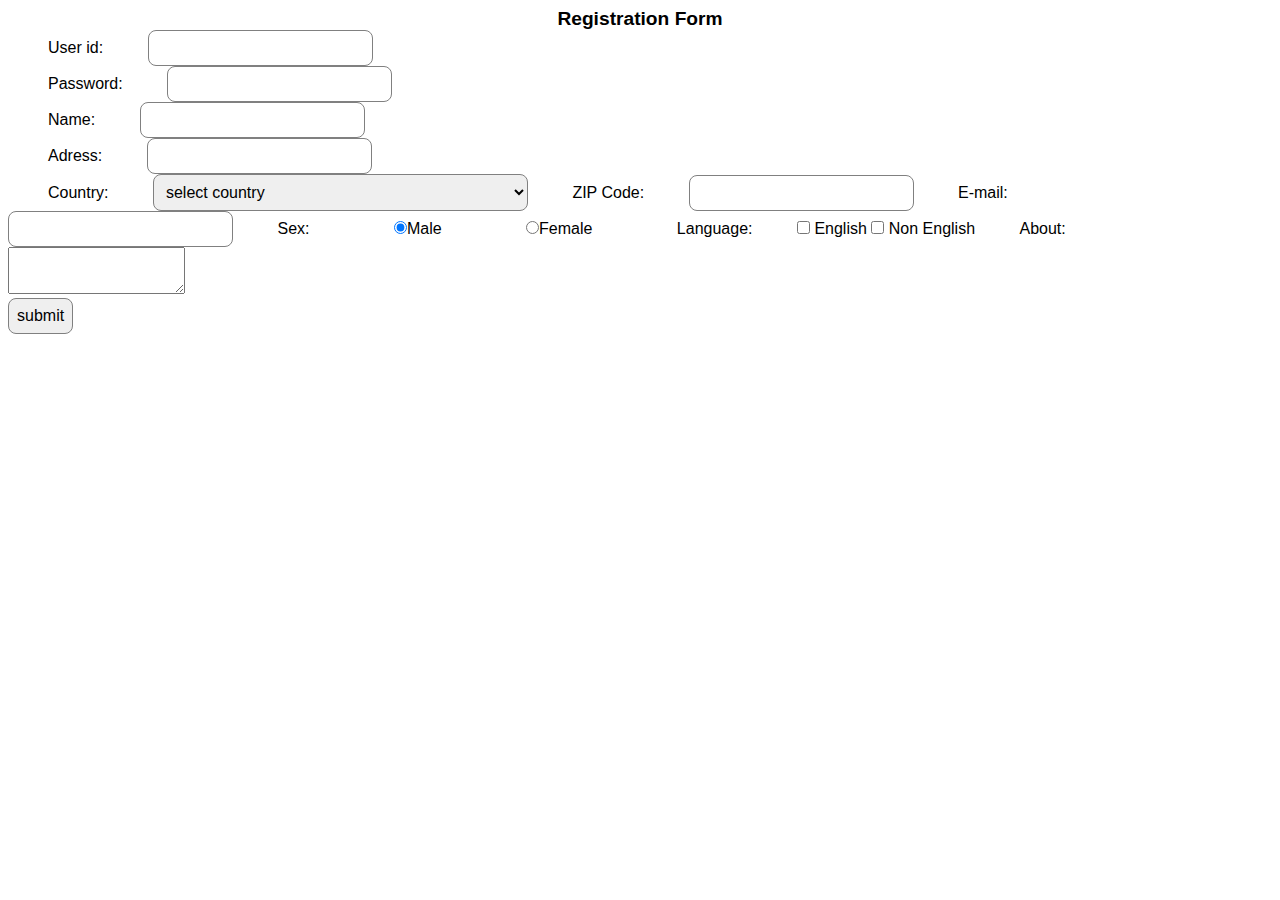
==== Forms.html @ 98f33f43 "forms upload need structure" ====
<!DOCTYPE html>
<html lang="en">

<head>
    <meta charset="UTF-8">
    <meta http-equiv="X-UA-Compatible" content="IE=edge">
    <meta name="viewport" content="width=device-width, initial-scale=1.0">
    <link rel="results" href="Reslts.html">
    <link rel="stylesheet" type="text/css" href="Style.css">
    <title>Registration Form</title>
</head>

<body>
    <form>
        <Div id="heading">Registration Form</Div>
        <div class="content">


            <label for="user id">User id:</label>
            <input name="User id" required><br>


            <label>Password:</label>
            <input type="Password" required><br>


            <label>Name:</label>
            <input name="Name" required><br>


            <label>Adress:</label>
            <input type="Adress" required><br>


            <label>Country:</label>
            <select id="country" required name="country">
                <option>select country</option>
                <option value="AF">Afghanistan</option>
                <option value="AX">Aland Islands</option>
                <option value="AL">Albania</option>
                <option value="DZ">Algeria</option>
                <option value="AS">American Samoa</option>
                <option value="AD">Andorra</option>
                <option value="AO">Angola</option>
                <option value="AI">Anguilla</option>
                <option value="AQ">Antarctica</option>
                <option value="AG">Antigua and Barbuda</option>
                <option value="AR">Argentina</option>
                <option value="AM">Armenia</option>
                <option value="AW">Aruba</option>
                <option value="AU">Australia</option>
                <option value="AT">Austria</option>
                <option value="AZ">Azerbaijan</option>
                <option value="BS">Bahamas</option>
                <option value="BH">Bahrain</option>
                <option value="BD">Bangladesh</option>
                <option value="BB">Barbados</option>
                <option value="BY">Belarus</option>
                <option value="BE">Belgium</option>
                <option value="BZ">Belize</option>
                <option value="BJ">Benin</option>
                <option value="BM">Bermuda</option>
                <option value="BT">Bhutan</option>
                <option value="BO">Bolivia</option>
                <option value="BQ">Bonaire, Sint Eustatius and Saba</option>
                <option value="BA">Bosnia and Herzegovina</option>
                <option value="BW">Botswana</option>
                <option value="BV">Bouvet Island</option>
                <option value="BR">Brazil</option>
                <option value="IO">British Indian Ocean Territory</option>
                <option value="BN">Brunei Darussalam</option>
                <option value="BG">Bulgaria</option>
                <option value="BF">Burkina Faso</option>
                <option value="BI">Burundi</option>
                <option value="KH">Cambodia</option>
                <option value="CM">Cameroon</option>
                <option value="CA">Canada</option>
                <option value="CV">Cape Verde</option>
                <option value="KY">Cayman Islands</option>
                <option value="CF">Central African Republic</option>
                <option value="TD">Chad</option>
                <option value="CL">Chile</option>
                <option value="CN">China</option>
                <option value="CX">Christmas Island</option>
                <option value="CC">Cocos (Keeling) Islands</option>
                <option value="CO">Colombia</option>
                <option value="KM">Comoros</option>
                <option value="CG">Congo</option>
                <option value="CD">Congo, Democratic Republic of the Congo</option>
                <option value="CK">Cook Islands</option>
                <option value="CR">Costa Rica</option>
                <option value="CI">Cote D'Ivoire</option>
                <option value="HR">Croatia</option>
                <option value="CU">Cuba</option>
                <option value="CW">Curacao</option>
                <option value="CY">Cyprus</option>
                <option value="CZ">Czech Republic</option>
                <option value="DK">Denmark</option>
                <option value="DJ">Djibouti</option>
                <option value="DM">Dominica</option>
                <option value="DO">Dominican Republic</option>
                <option value="EC">Ecuador</option>
                <option value="EG">Egypt</option>
                <option value="SV">El Salvador</option>
                <option value="GQ">Equatorial Guinea</option>
                <option value="ER">Eritrea</option>
                <option value="EE">Estonia</option>
                <option value="ET">Ethiopia</option>
                <option value="FK">Falkland Islands (Malvinas)</option>
                <option value="FO">Faroe Islands</option>
                <option value="FJ">Fiji</option>
                <option value="FI">Finland</option>
                <option value="FR">France</option>
                <option value="GF">French Guiana</option>
                <option value="PF">French Polynesia</option>
                <option value="TF">French Southern Territories</option>
                <option value="GA">Gabon</option>
                <option value="GM">Gambia</option>
                <option value="GE">Georgia</option>
                <option value="DE">Germany</option>
                <option value="GH">Ghana</option>
                <option value="GI">Gibraltar</option>
                <option value="GR">Greece</option>
                <option value="GL">Greenland</option>
                <option value="GD">Grenada</option>
                <option value="GP">Guadeloupe</option>
                <option value="GU">Guam</option>
                <option value="GT">Guatemala</option>
                <option value="GG">Guernsey</option>
                <option value="GN">Guinea</option>
                <option value="GW">Guinea-Bissau</option>
                <option value="GY">Guyana</option>
                <option value="HT">Haiti</option>
                <option value="HM">Heard Island and Mcdonald Islands</option>
                <option value="VA">Holy See (Vatican City State)</option>
                <option value="HN">Honduras</option>
                <option value="HK">Hong Kong</option>
                <option value="HU">Hungary</option>
                <option value="IS">Iceland</option>
                <option value="IN">India</option>
                <option value="ID">Indonesia</option>
                <option value="IR">Iran, Islamic Republic of</option>
                <option value="IQ">Iraq</option>
                <option value="IE">Ireland</option>
                <option value="IM">Isle of Man</option>
                <option value="IL">Israel</option>
                <option value="IT">Italy</option>
                <option value="JM">Jamaica</option>
                <option value="JP">Japan</option>
                <option value="JE">Jersey</option>
                <option value="JO">Jordan</option>
                <option value="KZ">Kazakhstan</option>
                <option value="KE">Kenya</option>
                <option value="KI">Kiribati</option>
                <option value="KP">Korea, Democratic People's Republic of</option>
                <option value="KR">Korea, Republic of</option>
                <option value="XK">Kosovo</option>
                <option value="KW">Kuwait</option>
                <option value="KG">Kyrgyzstan</option>
                <option value="LA">Lao People's Democratic Republic</option>
                <option value="LV">Latvia</option>
                <option value="LB">Lebanon</option>
                <option value="LS">Lesotho</option>
                <option value="LR">Liberia</option>
                <option value="LY">Libyan Arab Jamahiriya</option>
                <option value="LI">Liechtenstein</option>
                <option value="LT">Lithuania</option>
                <option value="LU">Luxembourg</option>
                <option value="MO">Macao</option>
                <option value="MK">Macedonia, the Former Yugoslav Republic of</option>
                <option value="MG">Madagascar</option>
                <option value="MW">Malawi</option>
                <option value="MY">Malaysia</option>
                <option value="MV">Maldives</option>
                <option value="ML">Mali</option>
                <option value="MT">Malta</option>
                <option value="MH">Marshall Islands</option>
                <option value="MQ">Martinique</option>
                <option value="MR">Mauritania</option>
                <option value="MU">Mauritius</option>
                <option value="YT">Mayotte</option>
                <option value="MX">Mexico</option>
                <option value="FM">Micronesia, Federated States of</option>
                <option value="MD">Moldova, Republic of</option>
                <option value="MC">Monaco</option>
                <option value="MN">Mongolia</option>
                <option value="ME">Montenegro</option>
                <option value="MS">Montserrat</option>
                <option value="MA">Morocco</option>
                <option value="MZ">Mozambique</option>
                <option value="MM">Myanmar</option>
                <option value="NA">Namibia</option>
                <option value="NR">Nauru</option>
                <option value="NP">Nepal</option>
                <option value="NL">Netherlands</option>
                <option value="AN">Netherlands Antilles</option>
                <option value="NC">New Caledonia</option>
                <option value="NZ">New Zealand</option>
                <option value="NI">Nicaragua</option>
                <option value="NE">Niger</option>
                <option value="NG">Nigeria</option>
                <option value="NU">Niue</option>
                <option value="NF">Norfolk Island</option>
                <option value="MP">Northern Mariana Islands</option>
                <option value="NO">Norway</option>
                <option value="OM">Oman</option>
                <option value="PK">Pakistan</option>
                <option value="PW">Palau</option>
                <option value="PS">Palestinian Territory, Occupied</option>
                <option value="PA">Panama</option>
                <option value="PG">Papua New Guinea</option>
                <option value="PY">Paraguay</option>
                <option value="PE">Peru</option>
                <option value="PH">Philippines</option>
                <option value="PN">Pitcairn</option>
                <option value="PL">Poland</option>
                <option value="PT">Portugal</option>
                <option value="PR">Puerto Rico</option>
                <option value="QA">Qatar</option>
                <option value="RE">Reunion</option>
                <option value="RO">Romania</option>
                <option value="RU">Russian Federation</option>
                <option value="RW">Rwanda</option>
                <option value="BL">Saint Barthelemy</option>
                <option value="SH">Saint Helena</option>
                <option value="KN">Saint Kitts and Nevis</option>
                <option value="LC">Saint Lucia</option>
                <option value="MF">Saint Martin</option>
                <option value="PM">Saint Pierre and Miquelon</option>
                <option value="VC">Saint Vincent and the Grenadines</option>
                <option value="WS">Samoa</option>
                <option value="SM">San Marino</option>
                <option value="ST">Sao Tome and Principe</option>
                <option value="SA">Saudi Arabia</option>
                <option value="SN">Senegal</option>
                <option value="RS">Serbia</option>
                <option value="CS">Serbia and Montenegro</option>
                <option value="SC">Seychelles</option>
                <option value="SL">Sierra Leone</option>
                <option value="SG">Singapore</option>
                <option value="SX">Sint Maarten</option>
                <option value="SK">Slovakia</option>
                <option value="SI">Slovenia</option>
                <option value="SB">Solomon Islands</option>
                <option value="SO">Somalia</option>
                <option value="ZA">South Africa</option>
                <option value="GS">South Georgia and the South Sandwich Islands</option>
                <option value="SS">South Sudan</option>
                <option value="ES">Spain</option>
                <option value="LK">Sri Lanka</option>
                <option value="SD">Sudan</option>
                <option value="SR">Suriname</option>
                <option value="SJ">Svalbard and Jan Mayen</option>
                <option value="SZ">Swaziland</option>
                <option value="SE">Sweden</option>
                <option value="CH">Switzerland</option>
                <option value="SY">Syrian Arab Republic</option>
                <option value="TW">Taiwan, Province of China</option>
                <option value="TJ">Tajikistan</option>
                <option value="TZ">Tanzania, United Republic of</option>
                <option value="TH">Thailand</option>
                <option value="TL">Timor-Leste</option>
                <option value="TG">Togo</option>
                <option value="TK">Tokelau</option>
                <option value="TO">Tonga</option>
                <option value="TT">Trinidad and Tobago</option>
                <option value="TN">Tunisia</option>
                <option value="TR">Turkey</option>
                <option value="TM">Turkmenistan</option>
                <option value="TC">Turks and Caicos Islands</option>
                <option value="TV">Tuvalu</option>
                <option value="UG">Uganda</option>
                <option value="UA">Ukraine</option>
                <option value="AE">United Arab Emirates</option>
                <option value="GB">United Kingdom</option>
                <option value="US">United States</option>
                <option value="UM">United States Minor Outlying Islands</option>
                <option value="UY">Uruguay</option>
                <option value="UZ">Uzbekistan</option>
                <option value="VU">Vanuatu</option>
                <option value="VE">Venezuela</option>
                <option value="VN">Viet Nam</option>
                <option value="VG">Virgin Islands, British</option>
                <option value="VI">Virgin Islands, U.s.</option>
                <option value="WF">Wallis and Futuna</option>
                <option value="EH">Western Sahara</option>
                <option value="YE">Yemen</option>
                <option value="ZM">Zambia</option>
                <option value="ZW">Zimbabwe</option>
            </select>


            <label>ZIP Code:</label>
            <input name="ZIP Code" inputmode="numeric" required>


            <label>E-mail:</label>
            <input type="Email" size="20" required>


            <label>Sex:</label>
            <label>
                <input type="radio" name="country" value="RSA" checked><span>Male
            </label>

            <label>
                <input type="radio" name="country" value="UK"><span>Female
            </label>


            <label>Language:</label>

            <input type="checkbox" name="Language" value="English"> English

            <input type="checkbox" name="Language" value="Non English"> Non English


            <label>About:</label>
            <textarea rows="3" cols="20" placeholder="About:">
              </textarea required><br>
           

           

             <input type="submit" value="submit">
        </Div>    
    </form>
    
</body>
</html>
---- Style.css ----
* {
  margin: 0;
  padding: 0;
  box-sizing: border-box;
  font-family: sans-serif;
}

#heading {
  display: flex;
  justify-content: center;
  align-items: center;
  font-size: larger;
  font-weight: bolder;
}

body {
  margin: 0;
  padding: 0.5rem;
  font-family: sans-serif;
  display: flex;
  justify-content: center;
  align-items: center;
}

label {
  display: flexbox;
  margin: 1rem;
  padding: 1.5rem;
  justify-content: center;
  align-content: center;
}

select,
input {
  padding: 0.5rem;
  font-size: 1rem;
  border-radius: 8px;
  border: 1px solid grey;
  text-align: justify;
}

.content {
  justify-content: center;
  display: block;
}
input:focus {
  outline: 0;
  border: 1px solid blue;
}

label:focus-within {
  color: blue;
}
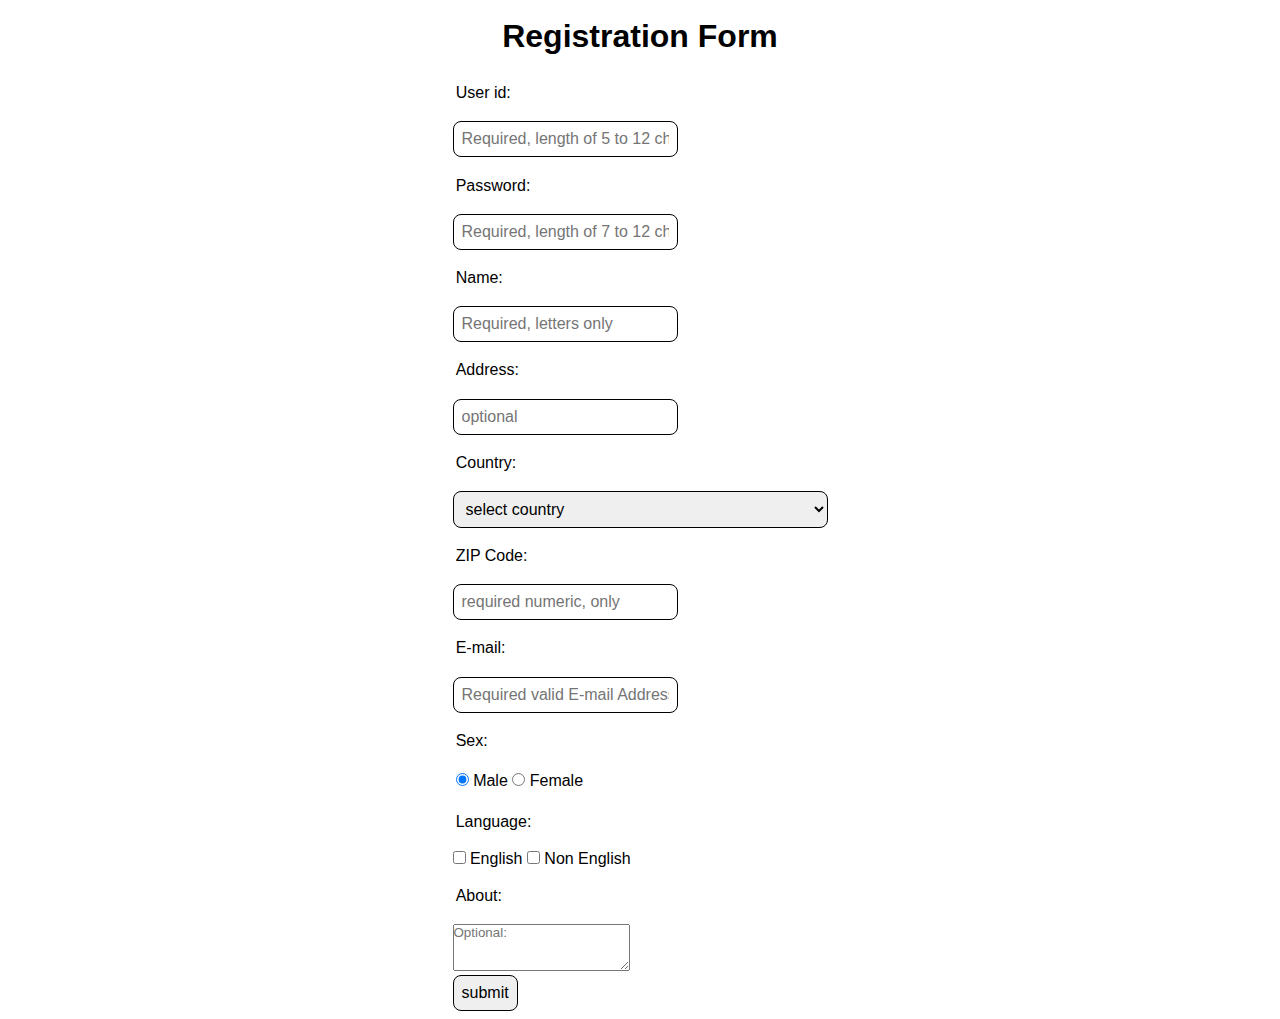
==== commit 1853987d: "tried a different look" ====
--- a/Forms.html
+++ b/Forms.html
@@ -12,28 +12,31 @@
 
 <body>
     <form>
-        <Div id="heading">Registration Form</Div>
-        <div class="content">
-
-
+        <span id="heading">
+            <h1>Registration Form</h1>
+        </span>
+        <span class="content">
             <label for="user id">User id:</label>
-            <input name="User id" required><br>
-
-
+            <input name="User_id" required placeholder="Required, length of 5 to 12 characters">
+            <br>
+        </span>
+        <span>
             <label>Password:</label>
-            <input type="Password" required><br>
-
-
+            <input type="Password" required placeholder="Required, length of 7 to 12 characters">
+            <br>
+        </span>
+        <span>
             <label>Name:</label>
-            <input name="Name" required><br>
-
-
-            <label>Adress:</label>
-            <input type="Adress" required><br>
-
-
+            <input name="Name" required placeholder="Required, letters only">
+            <br>
+        </span>
+        <span>
+            <label>Address:</label>
+            <input type="Address" placeholder="optional">
+        </span>
+        <span>
             <label>Country:</label>
-            <select id="country" required name="country">
+            <select id="country" required placeholder="Required" name="country">
                 <option>select country</option>
                 <option value="AF">Afghanistan</option>
                 <option value="AX">Aland Islands</option>
@@ -171,7 +174,7 @@
                 <option value="MG">Madagascar</option>
                 <option value="MW">Malawi</option>
                 <option value="MY">Malaysia</option>
-                <option value="MV">Maldives</option>
+                <option value="MV">Malspanes</option>
                 <option value="ML">Mali</option>
                 <option value="MT">Malta</option>
                 <option value="MH">Marshall Islands</option>
@@ -288,43 +291,41 @@
                 <option value="ZM">Zambia</option>
                 <option value="ZW">Zimbabwe</option>
             </select>
-
-
+        </span>
+        <span>
             <label>ZIP Code:</label>
-            <input name="ZIP Code" inputmode="numeric" required>
-
-
+            <input name="ZIP Code" inputmode="numeric" required placeholder="required numeric, only">
+        </span>
+        <span>
             <label>E-mail:</label>
-            <input type="Email" size="20" required>
-
-
+            <input type="Email" size="20" required placeholder="Required valid E-mail Address only">
+        </span>
+        <span>
             <label>Sex:</label>
             <label>
-                <input type="radio" name="country" value="RSA" checked><span>Male
+                <input type="radio" name="Sex" value="Male" checked required placeholder="Required">
+                <span>
+                    Male
+                    <input type="radio" name="Sex" value="Female" required placeholder="Required">
+                    <span>
+                        Female
             </label>
+        </span>
+        <span>
+            <label>
+                Language:
+            </label required>
+            <input type="checkbox" name="Language" value="English">
+            English
+            <input type="checkbox" name="Language" value="Non English">
+            Non English
+        </span>
+        <label>About:</label>
+        <textarea rows="3" cols="20" placeholder="Optional:"></textarea>
+        <br>
+        <input type="submit" value="submit">
+        </span>
+    </form>
+</body>
 
-            <label>
-                <input type="radio" name="country" value="UK"><span>Female
-            </label>
-
-
-            <label>Language:</label>
-
-            <input type="checkbox" name="Language" value="English"> English
-
-            <input type="checkbox" name="Language" value="Non English"> Non English
-
-
-            <label>About:</label>
-            <textarea rows="3" cols="20" placeholder="About:">
-              </textarea required><br>
-           
-
-           
-
-             <input type="submit" value="submit">
-        </Div>    
-    </form>
-    
-</body>
 </html>--- a/Style.css
+++ b/Style.css
@@ -9,8 +9,7 @@
   display: flex;
   justify-content: center;
   align-items: center;
-  font-size: larger;
-  font-weight: bolder;
+  padding: 10px;
 }
 
 body {
@@ -22,20 +21,13 @@
   align-items: center;
 }
 
-label {
-  display: flexbox;
-  margin: 1rem;
-  padding: 1.5rem;
-  justify-content: center;
-  align-content: center;
-}
 
 select,
 input {
   padding: 0.5rem;
   font-size: 1rem;
   border-radius: 8px;
-  border: 1px solid grey;
+  border: 1px solid rgb(0, 0, 0);
   text-align: justify;
 }
 
@@ -51,3 +43,11 @@
 label:focus-within {
   color: blue;
 }
+
+label {
+  display: block;
+  margin: 1rem 0;
+  padding: 0.2rem;
+  background: rgba(255, 255, 255, 0.952);
+}
+
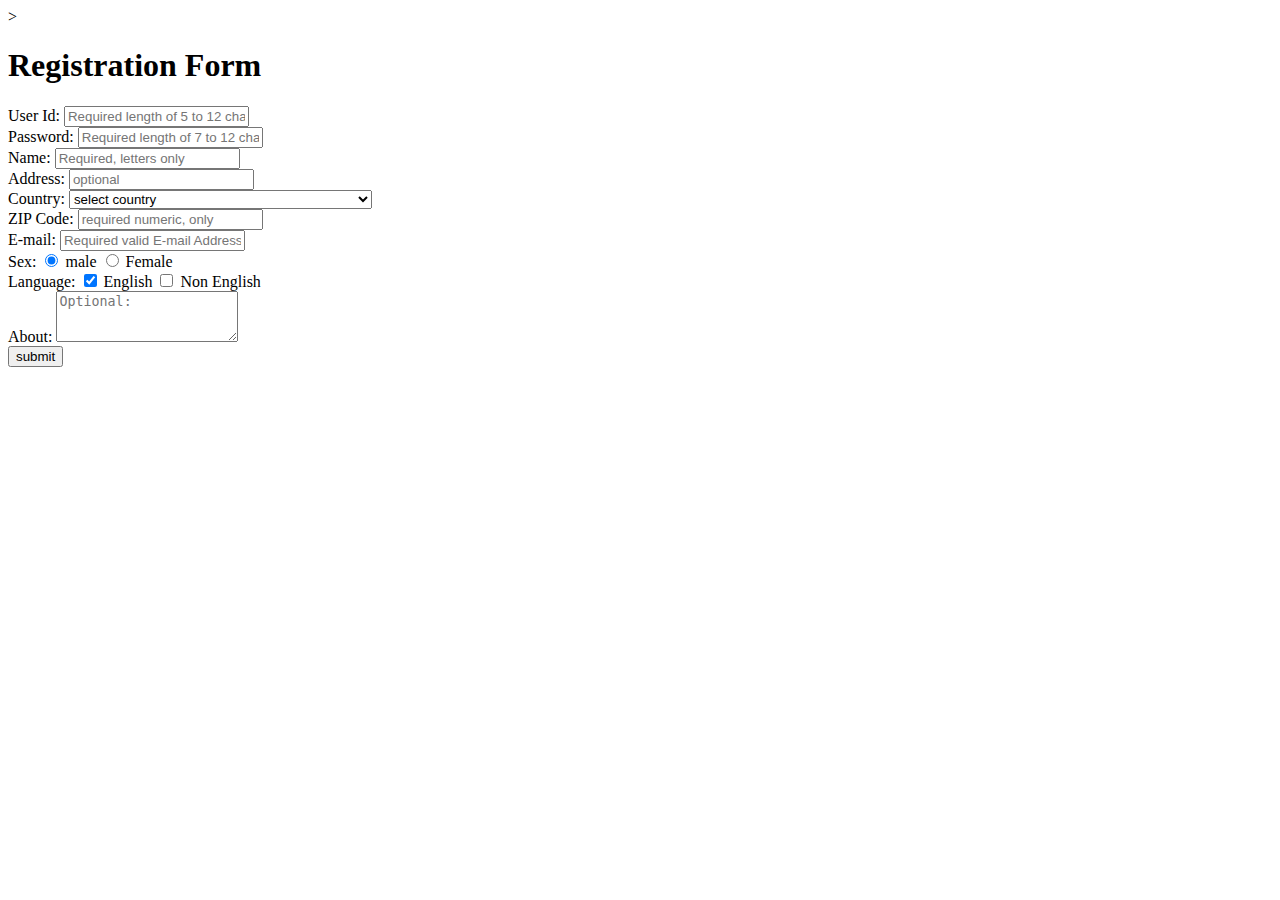
==== commit dee8c594: "some small updates" ====
--- a/Forms.html
+++ b/Forms.html
@@ -6,35 +6,34 @@
     <meta http-equiv="X-UA-Compatible" content="IE=edge">
     <meta name="viewport" content="width=device-width, initial-scale=1.0">
     <link rel="results" href="Reslts.html">
-    <link rel="stylesheet" type="text/css" href="Style.css">
+    <link rel="stylesheet" type="text/css" href="Stylee.css">
     <title>Registration Form</title>
 </head>
 
 <body>
-    <form>
-        <span id="heading">
-            <h1>Registration Form</h1>
-        </span>
-        <span class="content">
-            <label for="user id">User id:</label>
-            <input name="User_id" required placeholder="Required, length of 5 to 12 characters">
-            <br>
-        </span>
-        <span>
-            <label>Password:</label>
-            <input type="Password" required placeholder="Required, length of 7 to 12 characters">
-            <br>
-        </span>
-        <span>
+    <form class="form-example"></form>
+    >
+    <Div id="heading">
+        <h1>Registration Form</h1>
+    </Div>
+    <form action="" method="get" class="form-example">
+        <div class="form-example">
+            <label for="name">User Id:</label>
+            <input type="text" name="name" id="name" required placeholder="Required length of 5 to 12 characters">
+        </div>
+        <div class="form-example">
+            <label for="email">Password:</label>
+            <input type="password" name="email" id="email" required placeholder="Required length of 7 to 12 characters">
+        </Div>
+        <Div class="form-example">
             <label>Name:</label>
             <input name="Name" required placeholder="Required, letters only">
-            <br>
-        </span>
-        <span>
+        </Div>
+        <Div class="form-example">
             <label>Address:</label>
             <input type="Address" placeholder="optional">
-        </span>
-        <span>
+        </Div>
+        <Div class="form-example">
             <label>Country:</label>
             <select id="country" required placeholder="Required" name="country">
                 <option>select country</option>
@@ -174,7 +173,7 @@
                 <option value="MG">Madagascar</option>
                 <option value="MW">Malawi</option>
                 <option value="MY">Malaysia</option>
-                <option value="MV">Malspanes</option>
+                <option value="MV">MalDives</option>
                 <option value="ML">Mali</option>
                 <option value="MT">Malta</option>
                 <option value="MH">Marshall Islands</option>
@@ -291,40 +290,47 @@
                 <option value="ZM">Zambia</option>
                 <option value="ZW">Zimbabwe</option>
             </select>
+        </Div>
+        <Div class="form-example">
+            <label>ZIP Code:</label>
+            <input name="ZIP Code" inputmode="numeric" required placeholder="required numeric, only">
+        </Div>
+        <Div class="form-example">
+            <label>E-mail:</label>
+            <input type="Email" size="20" required placeholder="Required valid E-mail Address only">
+        </Div>
+        <Div class="form-example"></Div>
+        <label>Sex:</label>
+        <span>
+            <input type="radio" name="Sex" value="Male" checked required placeholder="Required">
+            male
         </span>
         <span>
-            <label>ZIP Code:</label>
-            <input name="ZIP Code" inputmode="numeric" required placeholder="required numeric, only">
+            <input type="radio" name="Sex" value="Female" required placeholder="Required">
+            Female
+        </span>
+        <Div class="form-example"></Div>
+        <label>Language:</label>
+        <span>
+
+            <input type="checkbox" name="Language" value="English" checked required placeholder="Required">
+            English
         </span>
         <span>
-            <label>E-mail:</label>
-            <input type="Email" size="20" required placeholder="Required valid E-mail Address only">
-        </span>
-        <span>
-            <label>Sex:</label>
-            <label>
-                <input type="radio" name="Sex" value="Male" checked required placeholder="Required">
-                <span>
-                    Male
-                    <input type="radio" name="Sex" value="Female" required placeholder="Required">
-                    <span>
-                        Female
-            </label>
-        </span>
-        <span>
-            <label>
-                Language:
-            </label required>
-            <input type="checkbox" name="Language" value="English">
-            English
-            <input type="checkbox" name="Language" value="Non English">
+            <input type="checkbox" name="Language" value="Non English" required placeholder="Required">
             Non English
         </span>
-        <label>About:</label>
-        <textarea rows="3" cols="20" placeholder="Optional:"></textarea>
-        <br>
-        <input type="submit" value="submit">
-        </span>
+        </div>
+        <div class="form-example">
+            <label>About:</label>
+            <textarea rows="3" cols="20" placeholder="Optional:"></textarea>
+        </div>
+        <div class="submit">
+            <input type="submit" value="submit" id="submit">
+        </div>
+        </Div>
+
+
     </form>
 </body>
 
